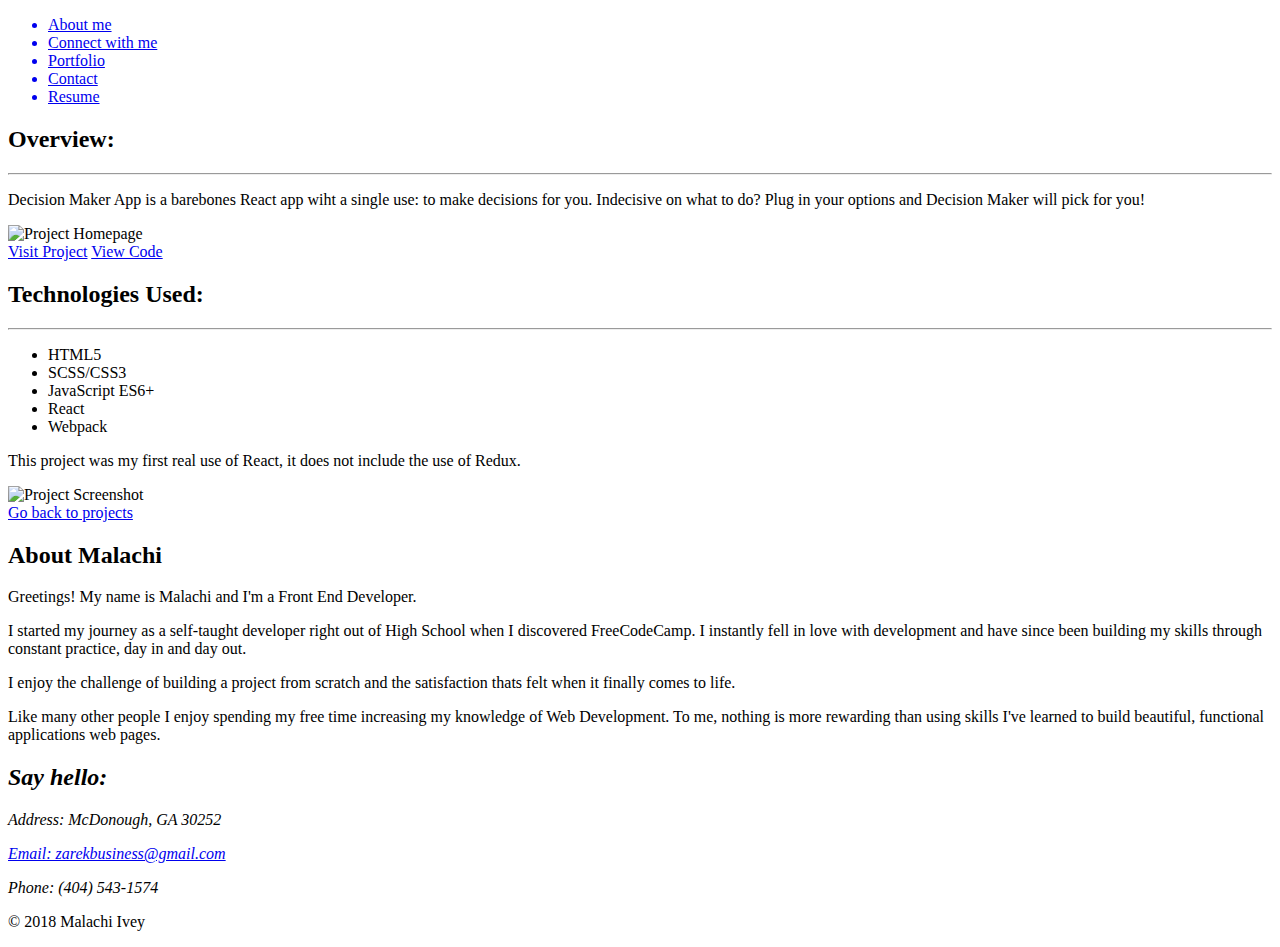
==== decision-maker.html @ cd7ec684 "link changes" ====
<!DOCTYPE html>
<html lang="en-US">
  <head>
    <title>Malalchi's Portfolio</title>
    <meta charset="utf-8">
    <meta name="description" content="Hi! My name is Malachi and I'm a Front End Developer. I spend most of my days taking my craft to the next level. I enjoy spending my free time increasing my knowledge of Web Development and building new and challenging projects.">
    <meta name="viewport" content="width=device-width, initial-scale=1, shrink-to-fit=no">
    <link rel="stylesheet" href="https://use.fontawesome.com/releases/v5.1.0/css/all.css" integrity="sha384-lKuwvrZot6UHsBSfcMvOkWwlCMgc0TaWr+30HWe3a4ltaBwTZhyTEggF5tJv8tbt" crossorigin="anonymous">
    <link href="https://fonts.googleapis.com/css?family=News+Cycle" rel="stylesheet">
    <link rel="stylesheet" href="CSS/normalize.css">
    <link rel="stylesheet" href="CSS/styles.css">
  </head>
  <body>

    <nav class="main-nav">
      <i class="fas fa-bars fa-2x" tabindex="1"></i>
      <ul>
        <a href="index.html#about-me"><li class="delayed-fade-in-left">About me</li></a>
        <a href="index.html#summary"><li class="delayed-fade-in-left delay-1">Connect with me</li></a>
        <a href="index.html#projects"><li class="delayed-fade-in-left delay-2">Portfolio</li></a>
        <a href="index.html#main-footer"><li class="delayed-fade-in-left delay-4">Contact</li></a>
        <a href="Resources/MalachiIveyResume .pdf" download><li class="delayed-fade-in-left delay-5 resume-download">Resume<i class="fas fa-download" id="resume-download-button"></i></li></a>
      </ul>
    </nav>
    <!-- End of Main Nav -->

    <main class="main-container project-main-container" id="main-content">
      <section class="project-summary">
        <div class="project-summary-container">
          <header>
            <h2 class="fast-fade-in-left wow" data-wow-delay=".5s">Overview:</h2>
            <hr class="fast-fade-in-left wow" data-wow-delay=".5s">
          </header>
          <div class="project-summary-content-container">
            <p class="fast-fade-in-left wow" data-wow-delay=".5s">Decision Maker App is a barebones React app wiht a single use: to make decisions for you. Indecisive on what to do? Plug in your options and Decision Maker will pick for you!</p>
            <div class="project-summary-image-container fast-fade-in-right wow"  data-wow-delay=".5s">
              <img src="images/decision-maker-summary.png" alt="Project Homepage">
              <div>
                <a href="https://decisionmakerapp.herokuapp.com/" target="_blank" class="main-button">Visit Project<i class="fas fa-angle-double-right"></i></a>
                <a href="https://github.com/zarekivey/decisionmakerapp" target="_blank" class="main-button">View Code<i class="fas fa-angle-double-right"></i></a>
              </div>
            </div><!-- End of Project Summary Image Container -->
          </div><!-- End of Project Summary Content Container -->
        </div><!-- End of Project Summary Container -->
      </section>
      <section class="technologies-used fade-in wow" data-wow-delay=".5s">
        <div class="technologies-used-container">
          <header>
            <h2>Technologies Used:</h2>
            <hr>
          </header>
          <div class="technologies-used-content-container">
            <div>
              <ul>
                <li>HTML5</li>
                <li>SCSS/CSS3</li>
                <li>JavaScript ES6+</li>
                <li>React</li>
                <li>Webpack</li>
              </ul>
              <p>This project was my first real use of React, it does not include the use of Redux.</p>
            </div>
            <img src="images/decision-maker-tech-used.png" alt="Project Screenshot">
          </div><!-- End of Technologies Used Content Container -->
          <a href="index.html#projects" class="back-to-projects"><i class="fas fa-angle-double-left"></i>Go back to projects</a>
        </div><!-- End of Technologies Used Container -->
      </section><!-- End Technologies Used -->
    </main>
    <!-- End of Main Container -->

    <footer class="main-footer" id="main-footer">
        <div class="main-footer-container wow fade-in-up" data-wow-delay="0.5s">
          <div class="main-footer-content">
            <div class="footer-about-me-content">
              <header>
                <h2>About <span class="uppercase">Malachi</span></h2>
              </header>
              <p>Greetings! My name is Malachi and I'm a Front End Developer.</p>
              <p>I started my journey as a self-taught developer right out of High School when I discovered FreeCodeCamp. I instantly fell in love with development and have since been building my skills through constant practice, day in and day out.</p>
              <p>I enjoy the challenge of building a project from scratch and the satisfaction thats felt when it finally comes to life.</p>
              <p>Like many other people I enjoy spending my free time increasing my knowledge of Web Development. To me, nothing is more rewarding than using skills I've learned to build beautiful, functional applications web pages.</p>
            </div><!-- End of Footer About Me Content -->
  
            <div class="footer-social">
              <a href="mailto:zarekbusiness@gmail.com" target="_blank"><i class="fas fa-envelope"></i></a>
              <a href="https://www.linkedin.com/in/malachiivey/" target="_blank"><i class="fab fa-linkedin-in"></i></a>
              <a href="https://github.com/zarekivey" target="_blank"><i class="fab fa-github"></i></a>
            </div>
            <!-- End of Footer Social -->
          </div><!--End of Main Footer Conent -->
  
          <address>
            <div class="footer-contact">
              <header>
                <h2>Say hello:</h2>
              </header>
              <div class="footer-contact-container">
                <i class="fas fa-map-marker-alt"></i>
                <p>Address: McDonough, GA 30252</p>
              </div><!-- End of Footer Contact Container -->
              <div class="footer-contact-container">
                <a href="mailto:zarekbusiness@gmail.com"><i class="fas fa-envelope"></i></a>
                <a href="mailto:zarekbusienss@gmail.com"><p>Email: zarekbusiness@gmail.com</p></a>
              </div><!-- End of Footer Contact Container -->
              <div class="footer-contact-container">
                <i class="fas fa-phone fa-flip-horizontal"></i>
                <p>Phone: (404) 543-1574</p>
              </div><!-- End of Footer Contact Container -->
            </div><!-- End of Footer Contact -->
          </address>
        </div><!-- End of Main Footer Container -->
        <p class="wow fade-in-up" data-wow-delay="1s">&copy 2018 Malachi Ivey</p>
      </footer>
    <!-- End of Main Footer -->

  <script src="JS/scripts.js"></script>
  <script src="JS/smooth-scroll.js"></script>
  <script>var scroll = new SmoothScroll('a[href*="#"]');</script>
  <script src="JS/wow.min.js"></script>
  <script>new WOW().init();</script>

  </body>
</html>
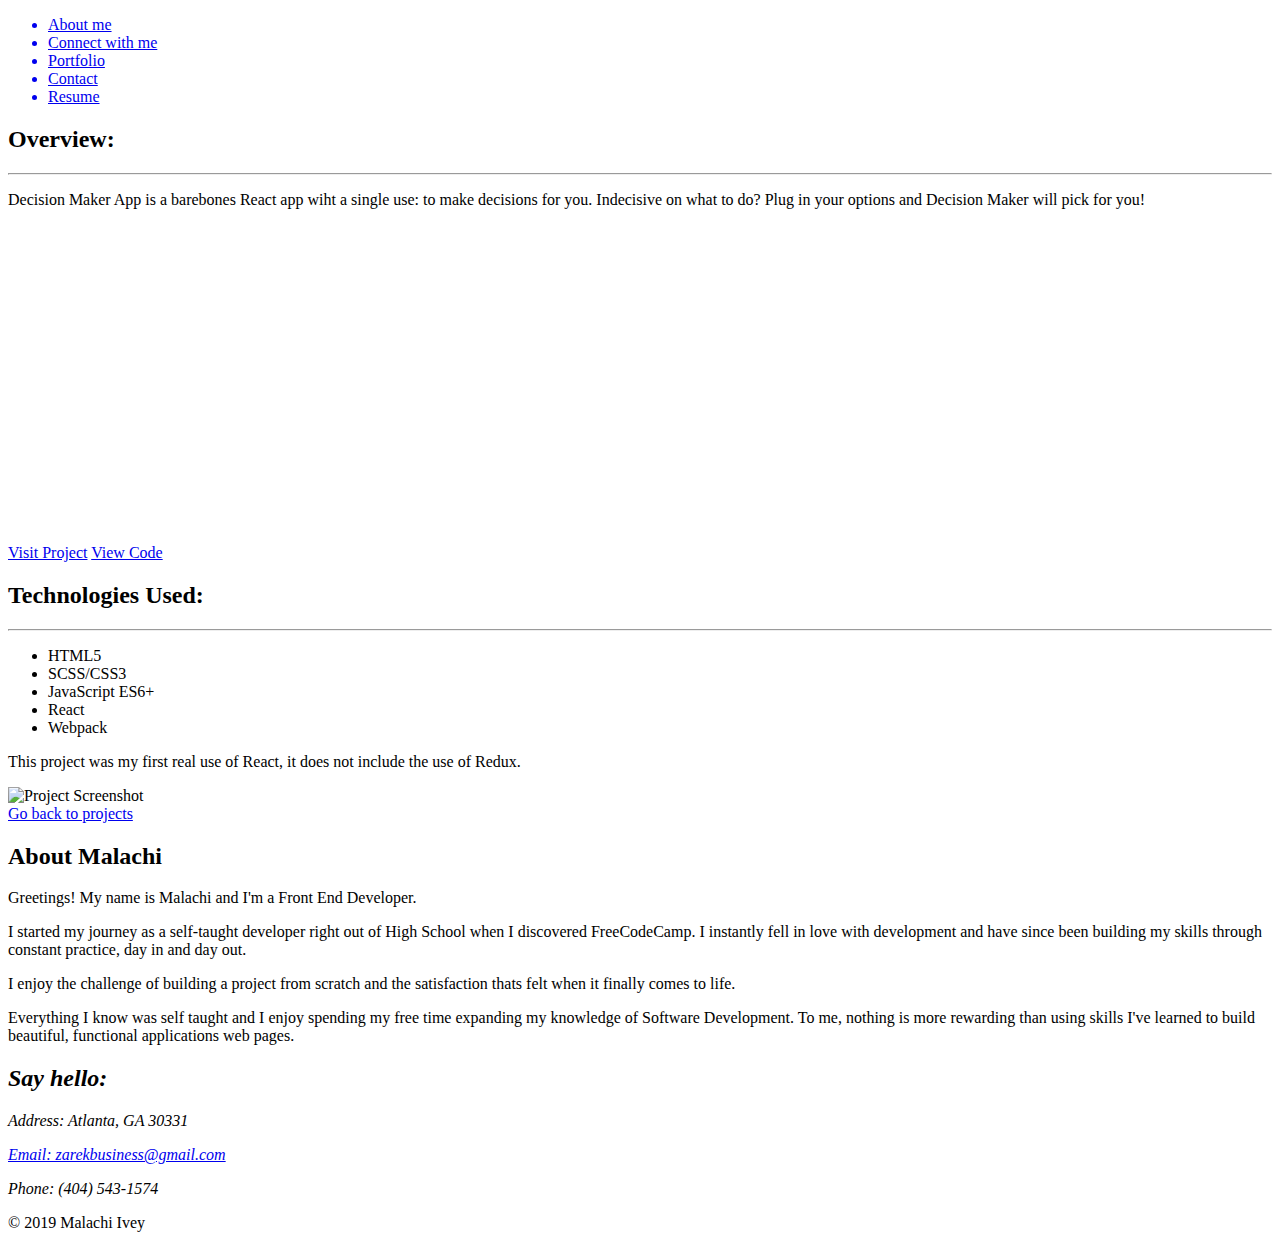
==== commit f4513b66: "Added live videos" ====
--- a/decision-maker.html
+++ b/decision-maker.html
@@ -7,6 +7,7 @@
     <meta name="viewport" content="width=device-width, initial-scale=1, shrink-to-fit=no">
     <link rel="stylesheet" href="https://use.fontawesome.com/releases/v5.1.0/css/all.css" integrity="sha384-lKuwvrZot6UHsBSfcMvOkWwlCMgc0TaWr+30HWe3a4ltaBwTZhyTEggF5tJv8tbt" crossorigin="anonymous">
     <link href="https://fonts.googleapis.com/css?family=News+Cycle" rel="stylesheet">
+    <link rel="shortcut icon" type="image/x-generic" href="favicon.png"/>
     <link rel="stylesheet" href="CSS/normalize.css">
     <link rel="stylesheet" href="CSS/styles.css">
   </head>
@@ -19,7 +20,7 @@
         <a href="index.html#summary"><li class="delayed-fade-in-left delay-1">Connect with me</li></a>
         <a href="index.html#projects"><li class="delayed-fade-in-left delay-2">Portfolio</li></a>
         <a href="index.html#main-footer"><li class="delayed-fade-in-left delay-4">Contact</li></a>
-        <a href="Resources/MalachiIveyResume .pdf" download><li class="delayed-fade-in-left delay-5 resume-download">Resume<i class="fas fa-download" id="resume-download-button"></i></li></a>
+        <a href="Resources/MalachisResume.pdf" download><li class="delayed-fade-in-left delay-5 resume-download">Resume<i class="fas fa-download" id="resume-download-button"></i></li></a>
       </ul>
     </nav>
     <!-- End of Main Nav -->
@@ -34,7 +35,7 @@
           <div class="project-summary-content-container">
             <p class="fast-fade-in-left wow" data-wow-delay=".5s">Decision Maker App is a barebones React app wiht a single use: to make decisions for you. Indecisive on what to do? Plug in your options and Decision Maker will pick for you!</p>
             <div class="project-summary-image-container fast-fade-in-right wow"  data-wow-delay=".5s">
-              <img src="images/decision-maker-summary.png" alt="Project Homepage">
+              <iframe width="560" height="315" src="https://www.youtube.com/embed/0ZZlNIhl_gU" frameborder="0" allow="accelerometer; autoplay; encrypted-media; gyroscope; picture-in-picture" allowfullscreen alt="Project Homepage"></iframe>
               <div>
                 <a href="https://decisionmakerapp.herokuapp.com/" target="_blank" class="main-button">Visit Project<i class="fas fa-angle-double-right"></i></a>
                 <a href="https://github.com/zarekivey/decisionmakerapp" target="_blank" class="main-button">View Code<i class="fas fa-angle-double-right"></i></a>
@@ -78,7 +79,7 @@
               <p>Greetings! My name is Malachi and I'm a Front End Developer.</p>
               <p>I started my journey as a self-taught developer right out of High School when I discovered FreeCodeCamp. I instantly fell in love with development and have since been building my skills through constant practice, day in and day out.</p>
               <p>I enjoy the challenge of building a project from scratch and the satisfaction thats felt when it finally comes to life.</p>
-              <p>Like many other people I enjoy spending my free time increasing my knowledge of Web Development. To me, nothing is more rewarding than using skills I've learned to build beautiful, functional applications web pages.</p>
+              <p>Everything I know was self taught and I enjoy spending my free time expanding my knowledge of Software Development. To me, nothing is more rewarding than using skills I've learned to build beautiful, functional applications web pages.</p>
             </div><!-- End of Footer About Me Content -->
   
             <div class="footer-social">
@@ -96,7 +97,7 @@
               </header>
               <div class="footer-contact-container">
                 <i class="fas fa-map-marker-alt"></i>
-                <p>Address: McDonough, GA 30252</p>
+                <p>Address: Atlanta, GA 30331</p>
               </div><!-- End of Footer Contact Container -->
               <div class="footer-contact-container">
                 <a href="mailto:zarekbusiness@gmail.com"><i class="fas fa-envelope"></i></a>
@@ -109,7 +110,7 @@
             </div><!-- End of Footer Contact -->
           </address>
         </div><!-- End of Main Footer Container -->
-        <p class="wow fade-in-up" data-wow-delay="1s">&copy 2018 Malachi Ivey</p>
+        <p class="wow fade-in-up" data-wow-delay="1s">&copy 2019 Malachi Ivey</p>
       </footer>
     <!-- End of Main Footer -->
 
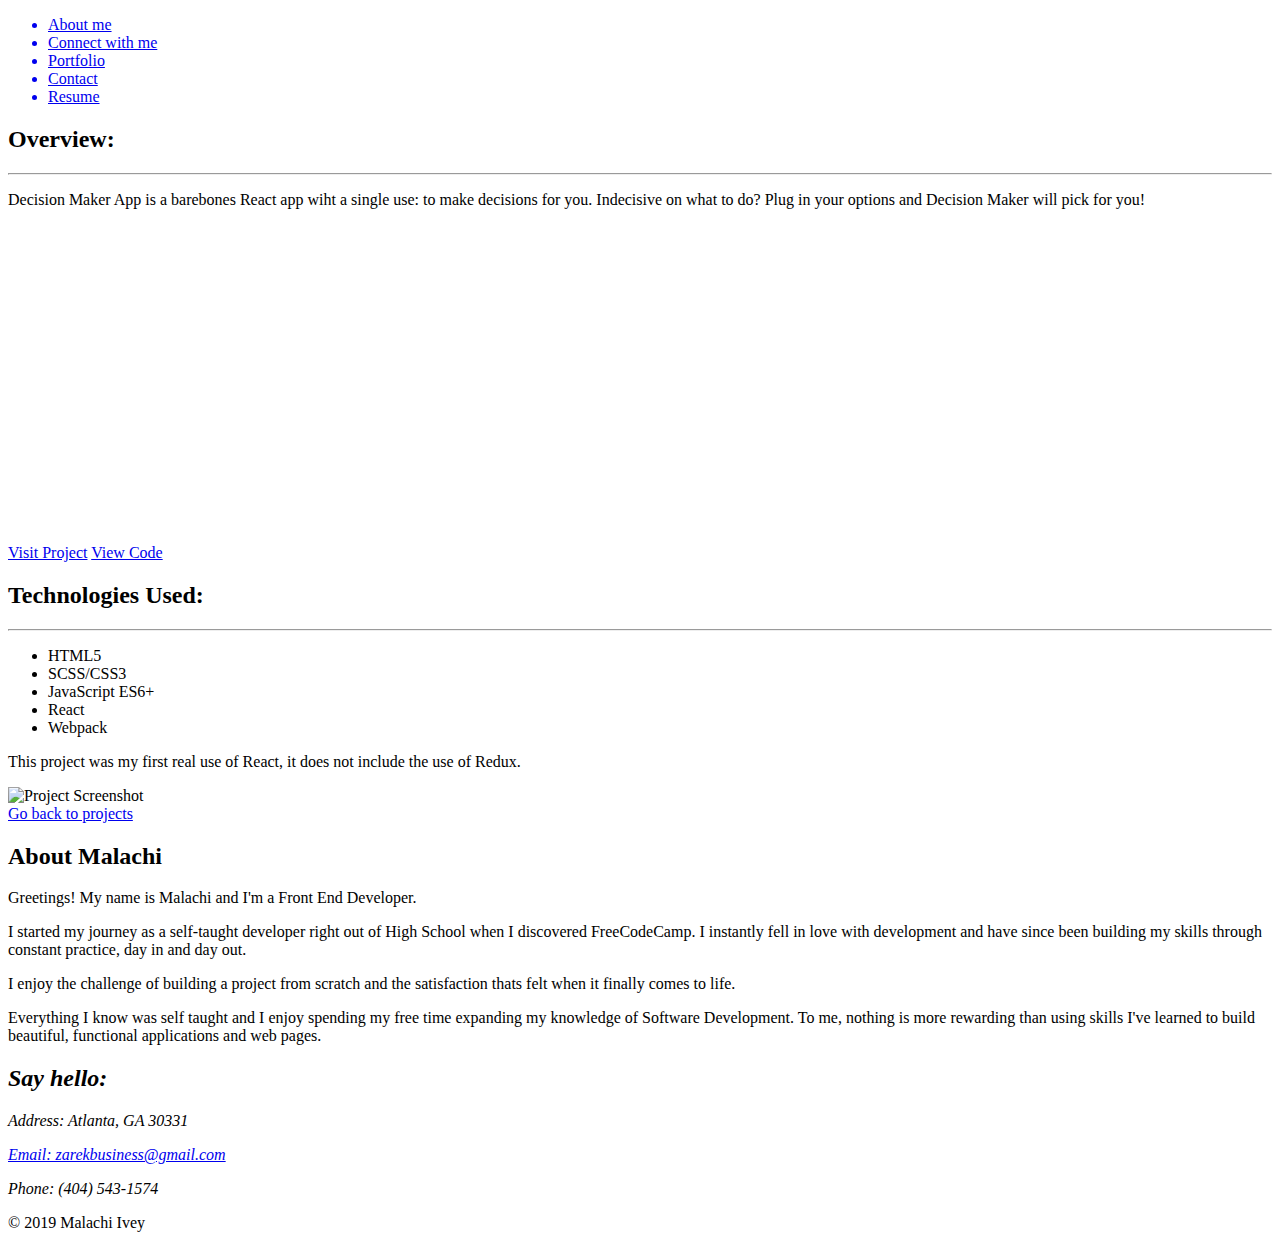
==== commit 829c42e3: "text changes" ====
--- a/decision-maker.html
+++ b/decision-maker.html
@@ -79,7 +79,7 @@
               <p>Greetings! My name is Malachi and I'm a Front End Developer.</p>
               <p>I started my journey as a self-taught developer right out of High School when I discovered FreeCodeCamp. I instantly fell in love with development and have since been building my skills through constant practice, day in and day out.</p>
               <p>I enjoy the challenge of building a project from scratch and the satisfaction thats felt when it finally comes to life.</p>
-              <p>Everything I know was self taught and I enjoy spending my free time expanding my knowledge of Software Development. To me, nothing is more rewarding than using skills I've learned to build beautiful, functional applications web pages.</p>
+              <p>Everything I know was self taught and I enjoy spending my free time expanding my knowledge of Software Development. To me, nothing is more rewarding than using skills I've learned to build beautiful, functional applications and web pages.</p>
             </div><!-- End of Footer About Me Content -->
   
             <div class="footer-social">
